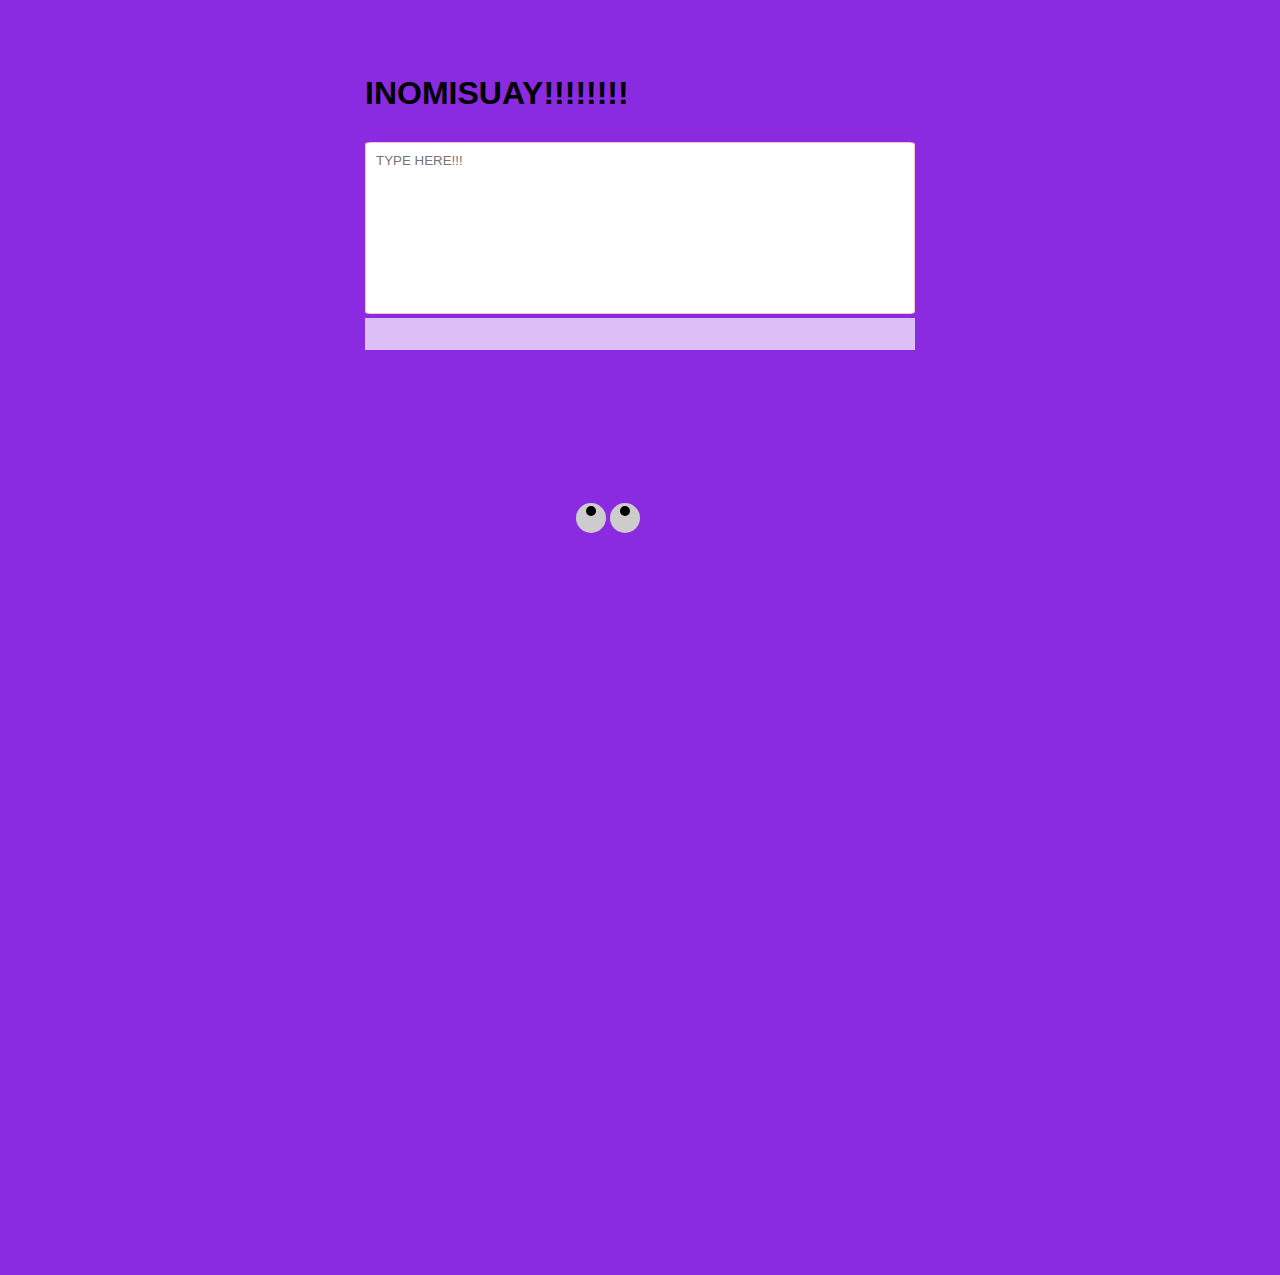
==== index.html @ 207b5d52 "Update and rename piglatin.html to index.html" ====
<!DOCTYPE html>
<html lang="en">
<head>
    <meta charset="UTF-8">
    <meta name="viewport" content="width=device-width, initial-scale=1.0">
    <link rel="stylesheet" href="piglatin.css"/>
    <title>pig latin translator</title>
</head>
<body>
    <div class="container">
        <header class="header">
            <h1 class="header_title">INOMISUAY!!!!!!!!</h1>
        </header>
        <textarea id="textInput" placeholder="TYPE HERE!!!" name="text" class="text-input" rows="10"></textarea>
        <p class="text-output"  id="textOutput"></p>
    </div>
    <script src="piglatin.js"></script>


    
    <section class="move-area">
        <div class='.container'>
          <div class='eye'></div>
          <div class='eye'></div>
        </div>
      </section>

</body>

</html>
---- piglatin.css ----
*{
    margin:0;
    padding:0;
    box-sizing:border-box;
    font-family: sans-serif;
}

html{
    background-color: blueviolet;
}

.container{
    max-width: 600px;
    margin:0 auto;
    padding: 25px;
}
.header{
    display:flex;
    align-items:center;
    margin-top: 50px;
    margin-bottom: 30px;
}
.text-input{
    width: 100%;
    resize: none;
    padding: 10px;
    border-radius: 01.2%;
    border: 1px solid pink; 
}

.text-output{
    background-color: rgba(255, 255, 255 ,0.7);
    color: blueviolet;
    padding: 16px;
}










.move-area{/*normally use body*/
    width: 100vw;
    height: 100vh;
    padding: 10% 45%;
  }
  .container {
    width: 100%;
  }
  .eye {
    position: relative;
    display: inline-block;
    border-radius: 50%;
    height: 30px;
    width: 30px;
    background: #CCC;
  }
  .eye:after { /*pupil*/
    position: absolute;
    bottom: 17px;
    right: 10px;
    width: 10px;
    height: 10px;
    background: #000;
    border-radius: 50%;
    content: " ";
  }
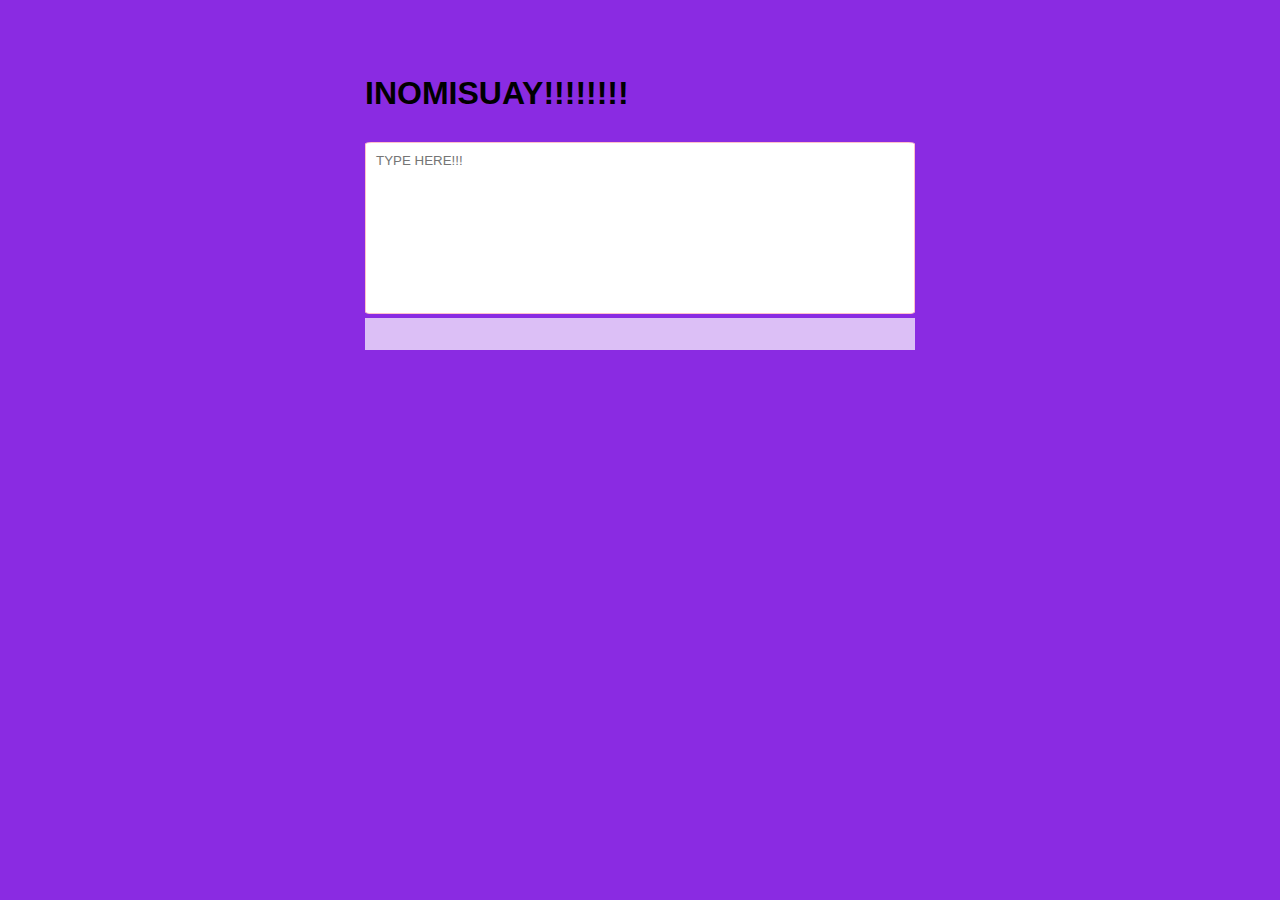
==== commit 8a158574: "Update index.html" ====
--- a/index.html
+++ b/index.html
@@ -18,12 +18,7 @@
 
 
     
-    <section class="move-area">
-        <div class='.container'>
-          <div class='eye'></div>
-          <div class='eye'></div>
-        </div>
-      </section>
+
 
 </body>
 
